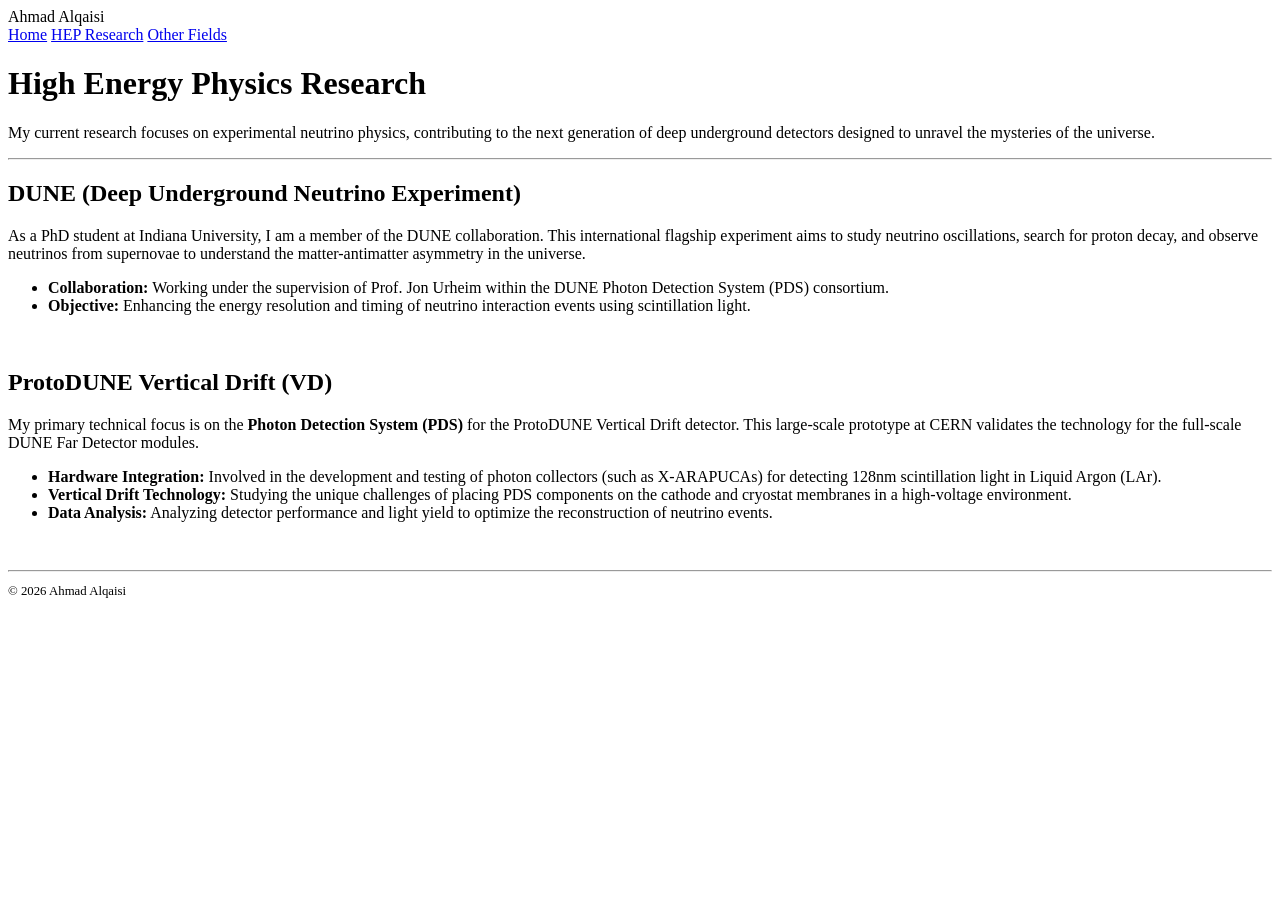
==== HEP-research.html @ 483b3d1d "Create HEP-research.html" ====
<!doctype html>
<html lang="en">
<head>
  <meta charset="utf-8" />
  <meta name="viewport" content="width=device-width,initial-scale=1" />
  <title>HEP Research — Ahmad Alqaisi</title>
  <link rel="stylesheet" href="styles/styles.css">
</head>
<body>
  <div class="container">
    <header class="site-header">
      <div class="brand">
        <a href="index.html" style="color: var(--muted); text-decoration: none;">Ahmad Alqaisi</a>
      </div>
      <nav class="nav">
        <a href="index.html#home">Home</a>
        <a href="HEP-research.html" class="active">HEP Research</a>
        <a href="other-physics.html">Other Fields</a>
      </nav>
    </header>

    <main>
      <h1>High Energy Physics Research</h1>
      <p>My current research focuses on experimental neutrino physics, contributing to the next generation of deep underground detectors designed to unravel the mysteries of the universe.</p>
      <hr>

      <section id="dune">
        <h2>DUNE (Deep Underground Neutrino Experiment)</h2>
        <div class="research-item">
          <p>
            As a PhD student at Indiana University, I am a member of the DUNE collaboration. This international flagship experiment aims to study neutrino oscillations, search for proton decay, and observe neutrinos from supernovae to understand the matter-antimatter asymmetry in the universe.
          </p>
          <ul class="updates-list">
            <li><strong>Collaboration:</strong> Working under the supervision of Prof. Jon Urheim within the DUNE Photon Detection System (PDS) consortium.</li>
            <li><strong>Objective:</strong> Enhancing the energy resolution and timing of neutrino interaction events using scintillation light.</li>
          </ul>
        </div>
      </section>

      <br>

      <section id="protodune-vd">
        <h2>ProtoDUNE Vertical Drift (VD)</h2>
        <div class="research-item">
          <p>
            My primary technical focus is on the <strong>Photon Detection System (PDS)</strong> for the ProtoDUNE Vertical Drift detector. This large-scale prototype at CERN validates the technology for the full-scale DUNE Far Detector modules.
          </p>
          <ul class="updates-list">
            <li><strong>Hardware Integration:</strong> Involved in the development and testing of photon collectors (such as X-ARAPUCAs) for detecting 128nm scintillation light in Liquid Argon (LAr).</li>
            <li><strong>Vertical Drift Technology:</strong> Studying the unique challenges of placing PDS components on the cathode and cryostat membranes in a high-voltage environment.</li>
            <li><strong>Data Analysis:</strong> Analyzing detector performance and light yield to optimize the reconstruction of neutrino events.</li>
          </ul>
        </div>
      </section>
    </main>
    
    <footer style="margin-top: 3rem; padding-bottom: 2rem;">
        <hr>
        <p style="font-size: 0.8rem; color: var(--muted);">© 2026 Ahmad Alqaisi</p>
    </footer>
  </div>
</body>
</html>
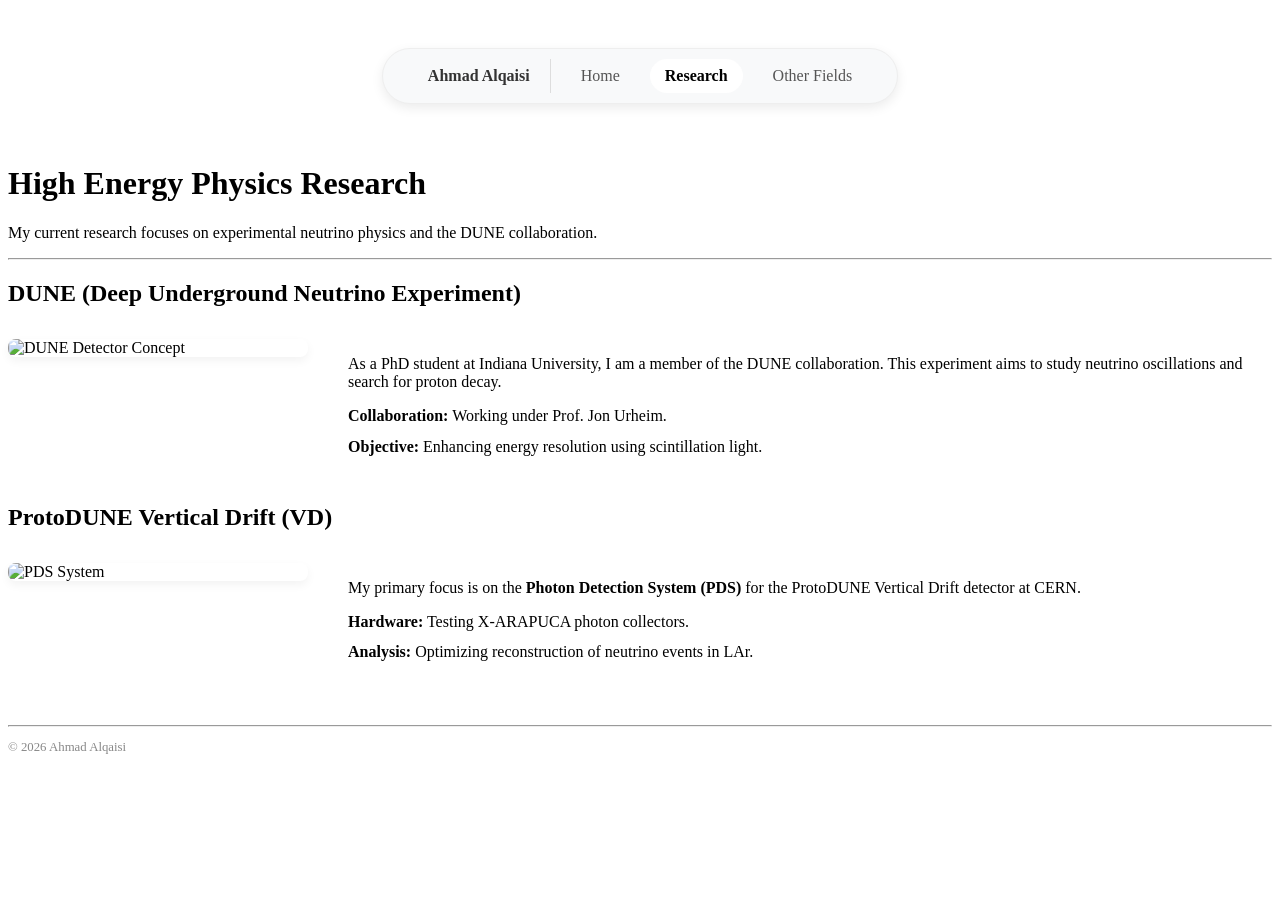
==== commit edb32629: "Update HEP-research.html" ====
--- a/HEP-research.html
+++ b/HEP-research.html
@@ -5,58 +5,79 @@
   <meta name="viewport" content="width=device-width,initial-scale=1" />
   <title>HEP Research — Ahmad Alqaisi</title>
   <link rel="stylesheet" href="styles/styles.css">
+  <style>
+    /* Reuse consistent Pill Nav */
+    .site-header { display: flex; justify-content: center; padding: 2.5rem 0; }
+    .nav {
+      display: flex; align-items: center; gap: 15px; background-color: #f8f9fa;
+      padding: 10px 30px; border-radius: 50px; box-shadow: 0 4px 12px rgba(0, 0, 0, 0.08);
+      border: 1px solid #eee;
+    }
+    .nav a { text-decoration: none; color: #555; font-weight: 500; padding: 8px 15px; border-radius: 20px; transition: 0.3s; }
+    .nav a:hover { background-color: #fff; color: #000; box-shadow: 0 2px 4px rgba(0,0,0,0.1); }
+    .nav .active { background-color: #fff; color: #000; font-weight: 600; }
+    .nav-name { font-weight: 700 !important; color: #333 !important; border-right: 1px solid #ddd; padding-right: 20px !important; border-radius: 0 !important; }
+
+    /* Research Layout: Image Left, Text Right */
+    .research-item { display: flex; gap: 2.5rem; margin: 2rem 0; align-items: flex-start; }
+    .research-item img { width: 300px; border-radius: 8px; flex-shrink: 0; box-shadow: 0 4px 10px rgba(0,0,0,0.05); }
+    .updates-list { padding-left: 0; list-style: none; margin-top: 1rem; }
+    .updates-list li { margin-bottom: 0.8rem; }
+
+    @media (max-width: 850px) {
+      .research-item { flex-direction: column; align-items: center; }
+      .research-item img { width: 100%; }
+    }
+  </style>
 </head>
 <body>
   <div class="container">
     <header class="site-header">
-      <div class="brand">
-        <a href="index.html" style="color: var(--muted); text-decoration: none;">Ahmad Alqaisi</a>
-      </div>
       <nav class="nav">
-        <a href="index.html#home">Home</a>
-        <a href="HEP-research.html" class="active">HEP Research</a>
+        <a href="index.html" class="nav-name">Ahmad Alqaisi</a>
+        <a href="index.html">Home</a>
+        <a href="HEP-research.html" class="active">Research</a>
         <a href="other-physics.html">Other Fields</a>
       </nav>
     </header>
 
     <main>
       <h1>High Energy Physics Research</h1>
-      <p>My current research focuses on experimental neutrino physics, contributing to the next generation of deep underground detectors designed to unravel the mysteries of the universe.</p>
+      <p>My current research focuses on experimental neutrino physics and the DUNE collaboration.</p>
       <hr>
 
       <section id="dune">
         <h2>DUNE (Deep Underground Neutrino Experiment)</h2>
         <div class="research-item">
-          <p>
-            As a PhD student at Indiana University, I am a member of the DUNE collaboration. This international flagship experiment aims to study neutrino oscillations, search for proton decay, and observe neutrinos from supernovae to understand the matter-antimatter asymmetry in the universe.
-          </p>
-          <ul class="updates-list">
-            <li><strong>Collaboration:</strong> Working under the supervision of Prof. Jon Urheim within the DUNE Photon Detection System (PDS) consortium.</li>
-            <li><strong>Objective:</strong> Enhancing the energy resolution and timing of neutrino interaction events using scintillation light.</li>
-          </ul>
+          <img src="assets/dune-detector.jpg" alt="DUNE Detector Concept"/>
+          <div class="research-text">
+            <p>As a PhD student at Indiana University, I am a member of the DUNE collaboration. This experiment aims to study neutrino oscillations and search for proton decay.</p>
+            <ul class="updates-list">
+              <li><strong>Collaboration:</strong> Working under Prof. Jon Urheim.</li>
+              <li><strong>Objective:</strong> Enhancing energy resolution using scintillation light.</li>
+            </ul>
+          </div>
         </div>
       </section>
-
-      <br>
 
       <section id="protodune-vd">
         <h2>ProtoDUNE Vertical Drift (VD)</h2>
         <div class="research-item">
-          <p>
-            My primary technical focus is on the <strong>Photon Detection System (PDS)</strong> for the ProtoDUNE Vertical Drift detector. This large-scale prototype at CERN validates the technology for the full-scale DUNE Far Detector modules.
-          </p>
-          <ul class="updates-list">
-            <li><strong>Hardware Integration:</strong> Involved in the development and testing of photon collectors (such as X-ARAPUCAs) for detecting 128nm scintillation light in Liquid Argon (LAr).</li>
-            <li><strong>Vertical Drift Technology:</strong> Studying the unique challenges of placing PDS components on the cathode and cryostat membranes in a high-voltage environment.</li>
-            <li><strong>Data Analysis:</strong> Analyzing detector performance and light yield to optimize the reconstruction of neutrino events.</li>
-          </ul>
+          <img src="assets/pds-system.jpg" alt="PDS System"/>
+          <div class="research-text">
+            <p>My primary focus is on the <strong>Photon Detection System (PDS)</strong> for the ProtoDUNE Vertical Drift detector at CERN.</p>
+            <ul class="updates-list">
+              <li><strong>Hardware:</strong> Testing X-ARAPUCA photon collectors.</li>
+              <li><strong>Analysis:</strong> Optimizing reconstruction of neutrino events in LAr.</li>
+            </ul>
+          </div>
         </div>
       </section>
     </main>
     
     <footer style="margin-top: 3rem; padding-bottom: 2rem;">
         <hr>
-        <p style="font-size: 0.8rem; color: var(--muted);">© 2026 Ahmad Alqaisi</p>
+        <p style="font-size: 0.8rem; color: #888;">© 2026 Ahmad Alqaisi</p>
     </footer>
   </div>
 </body>
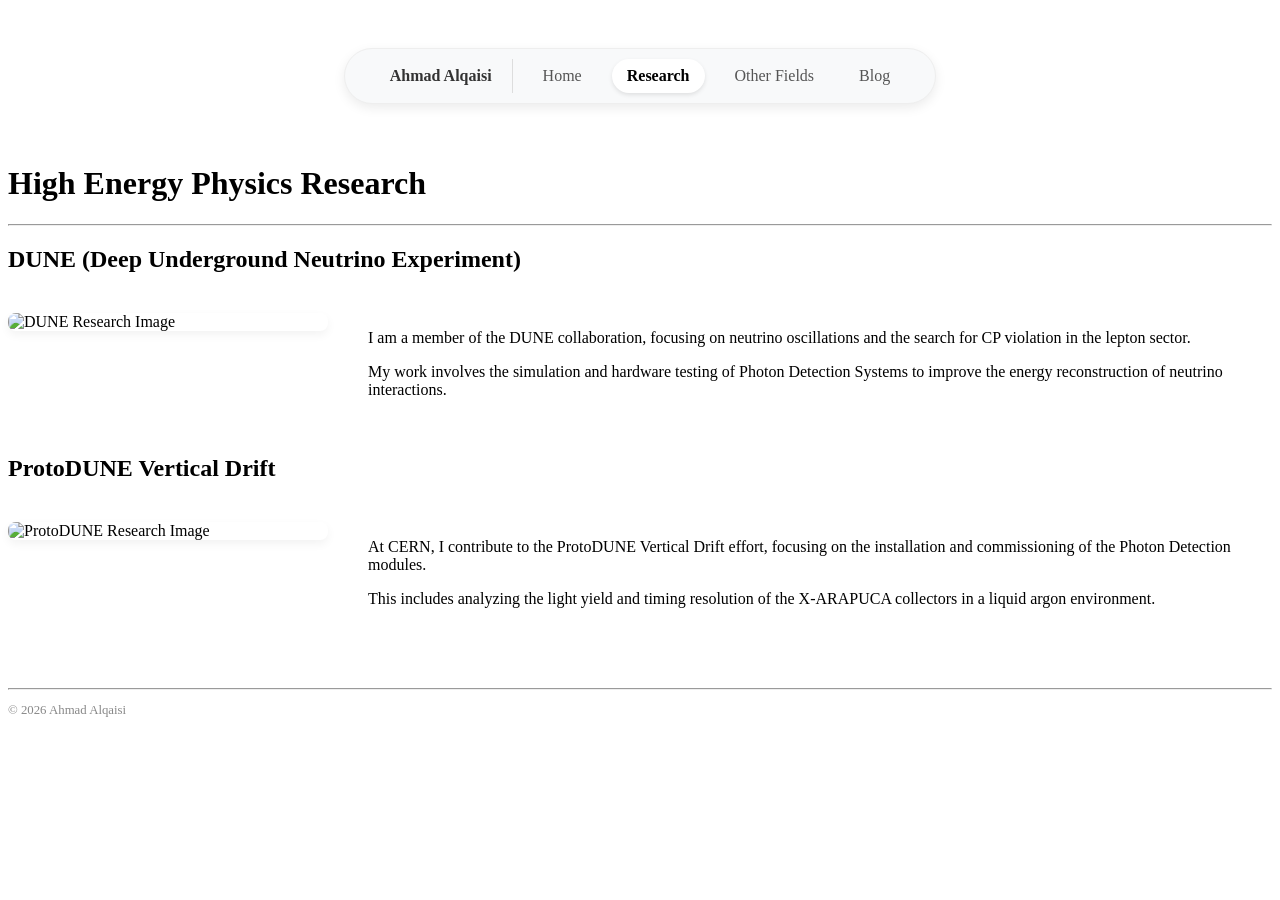
==== commit e2ce02a8: "Update HEP-research.html" ====
--- a/HEP-research.html
+++ b/HEP-research.html
@@ -15,17 +15,16 @@
     }
     .nav a { text-decoration: none; color: #555; font-weight: 500; padding: 8px 15px; border-radius: 20px; transition: 0.3s; }
     .nav a:hover { background-color: #fff; color: #000; box-shadow: 0 2px 4px rgba(0,0,0,0.1); }
-    .nav .active { background-color: #fff; color: #000; font-weight: 600; }
+    .nav .active { background-color: #fff; color: #000; font-weight: 600; box-shadow: 0 2px 4px rgba(0,0,0,0.1); }
     .nav-name { font-weight: 700 !important; color: #333 !important; border-right: 1px solid #ddd; padding-right: 20px !important; border-radius: 0 !important; }
 
-    /* Research Layout: Image Left, Text Right */
-    .research-item { display: flex; gap: 2.5rem; margin: 2rem 0; align-items: flex-start; }
-    .research-item img { width: 300px; border-radius: 8px; flex-shrink: 0; box-shadow: 0 4px 10px rgba(0,0,0,0.05); }
-    .updates-list { padding-left: 0; list-style: none; margin-top: 1rem; }
-    .updates-list li { margin-bottom: 0.8rem; }
-
+    /* Layout: Image Left, Text Right */
+    .research-item { display: flex; gap: 2.5rem; margin: 2.5rem 0; align-items: flex-start; }
+    .research-item img { width: 320px; border-radius: 8px; flex-shrink: 0; box-shadow: 0 4px 10px rgba(0,0,0,0.05); }
+    .research-text { flex: 1; text-align: left; }
+    
     @media (max-width: 850px) {
-      .research-item { flex-direction: column; align-items: center; }
+      .research-item { flex-direction: column; align-items: center; text-align: center; }
       .research-item img { width: 100%; }
     }
   </style>
@@ -38,44 +37,38 @@
         <a href="index.html">Home</a>
         <a href="HEP-research.html" class="active">Research</a>
         <a href="other-physics.html">Other Fields</a>
+        <a href="blog.html">Blog</a>
       </nav>
     </header>
 
     <main>
       <h1>High Energy Physics Research</h1>
-      <p>My current research focuses on experimental neutrino physics and the DUNE collaboration.</p>
       <hr>
 
       <section id="dune">
         <h2>DUNE (Deep Underground Neutrino Experiment)</h2>
         <div class="research-item">
-          <img src="assets/dune-detector.jpg" alt="DUNE Detector Concept"/>
+          <img src="assets/hep1.jpg" alt="DUNE Research Image"/>
           <div class="research-text">
-            <p>As a PhD student at Indiana University, I am a member of the DUNE collaboration. This experiment aims to study neutrino oscillations and search for proton decay.</p>
-            <ul class="updates-list">
-              <li><strong>Collaboration:</strong> Working under Prof. Jon Urheim.</li>
-              <li><strong>Objective:</strong> Enhancing energy resolution using scintillation light.</li>
-            </ul>
+            <p>I am a member of the DUNE collaboration, focusing on neutrino oscillations and the search for CP violation in the lepton sector.</p>
+            <p>My work involves the simulation and hardware testing of Photon Detection Systems to improve the energy reconstruction of neutrino interactions.</p>
           </div>
         </div>
       </section>
 
-      <section id="protodune-vd">
-        <h2>ProtoDUNE Vertical Drift (VD)</h2>
+      <section id="protodune">
+        <h2>ProtoDUNE Vertical Drift</h2>
         <div class="research-item">
-          <img src="assets/pds-system.jpg" alt="PDS System"/>
+          <img src="assets/hep2.jpg" alt="ProtoDUNE Research Image"/>
           <div class="research-text">
-            <p>My primary focus is on the <strong>Photon Detection System (PDS)</strong> for the ProtoDUNE Vertical Drift detector at CERN.</p>
-            <ul class="updates-list">
-              <li><strong>Hardware:</strong> Testing X-ARAPUCA photon collectors.</li>
-              <li><strong>Analysis:</strong> Optimizing reconstruction of neutrino events in LAr.</li>
-            </ul>
+            <p>At CERN, I contribute to the ProtoDUNE Vertical Drift effort, focusing on the installation and commissioning of the Photon Detection modules.</p>
+            <p>This includes analyzing the light yield and timing resolution of the X-ARAPUCA collectors in a liquid argon environment.</p>
           </div>
         </div>
       </section>
     </main>
     
-    <footer style="margin-top: 3rem; padding-bottom: 2rem;">
+    <footer style="margin-top: 4rem; padding-bottom: 2rem; text-align: left;">
         <hr>
         <p style="font-size: 0.8rem; color: #888;">© 2026 Ahmad Alqaisi</p>
     </footer>
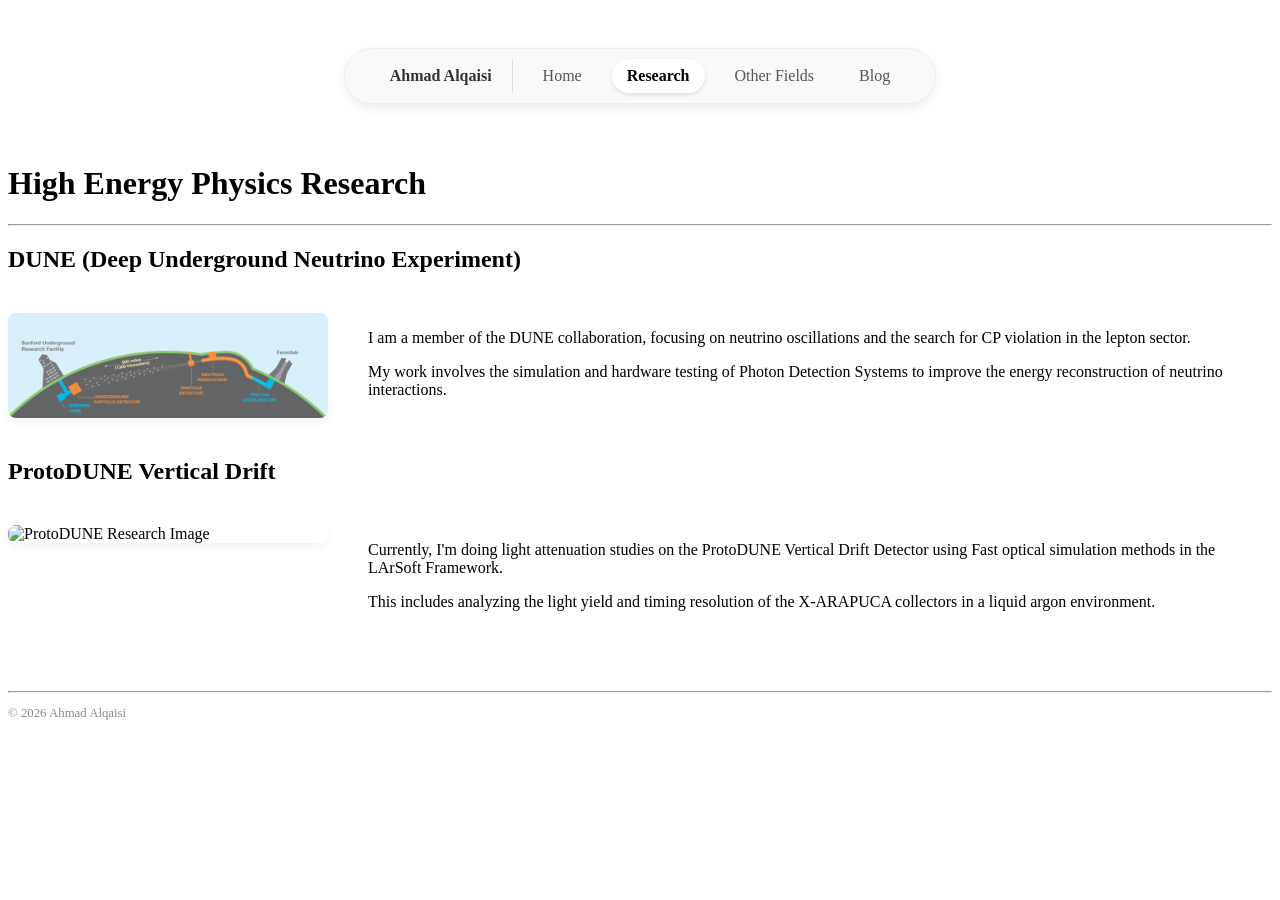
==== commit 9d423113: "Update HEP-research.html" ====
--- a/HEP-research.html
+++ b/HEP-research.html
@@ -61,7 +61,7 @@
         <div class="research-item">
           <img src="assets/hep2.jpg" alt="ProtoDUNE Research Image"/>
           <div class="research-text">
-            <p>At CERN, I contribute to the ProtoDUNE Vertical Drift effort, focusing on the installation and commissioning of the Photon Detection modules.</p>
+            <p>Currently, I'm doing light attenuation studies on the ProtoDUNE Vertical Drift Detector using Fast optical simulation methods in the LArSoft Framework.</p>
             <p>This includes analyzing the light yield and timing resolution of the X-ARAPUCA collectors in a liquid argon environment.</p>
           </div>
         </div>
